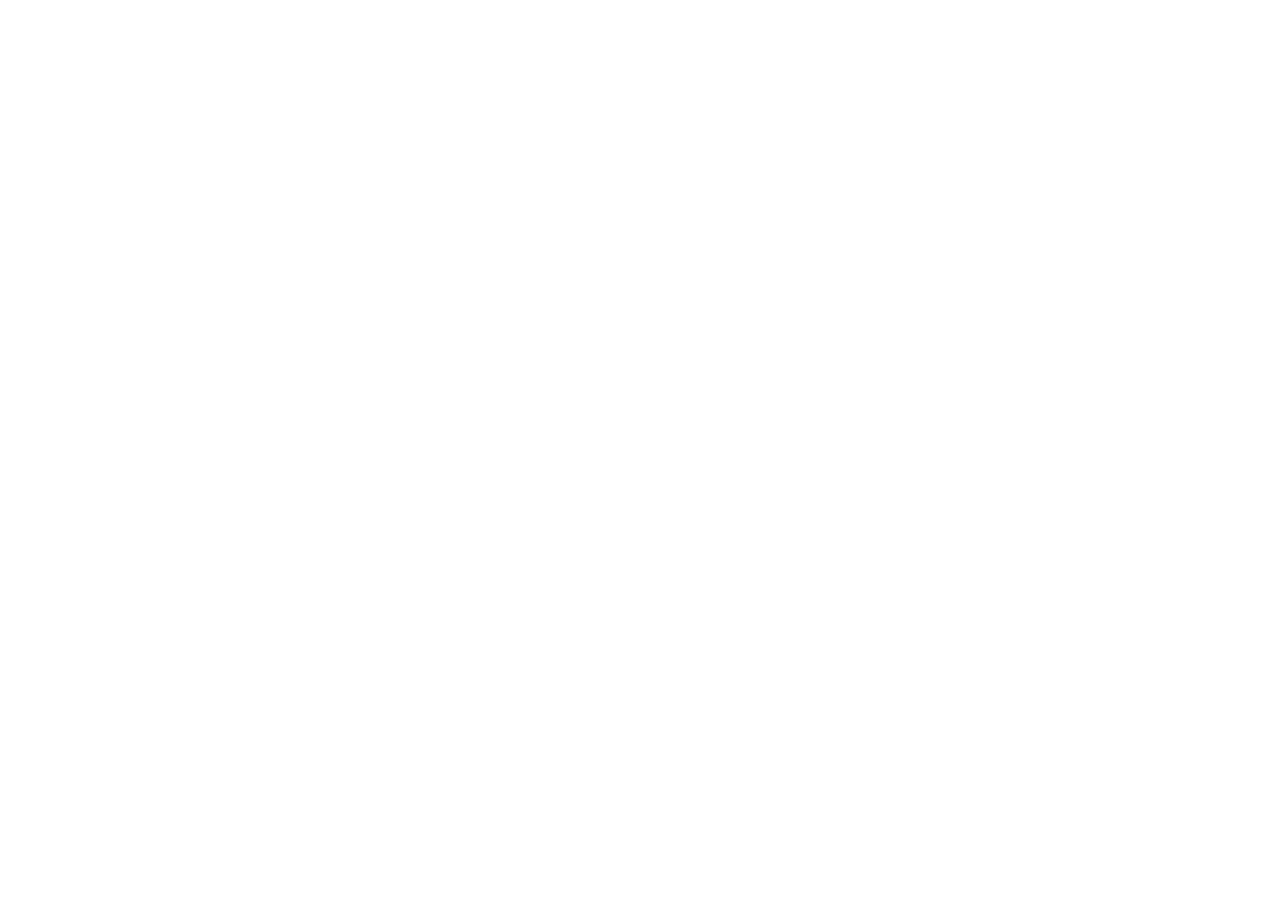
==== index.html @ 5b719d9c "set up site" ====
<!DOCTYPE html>
<html lang="en">

<head>
    <meta charset="UTF-8">
    <meta name="viewport" content="width=device-width, initial-scale=1.0">
    <meta http-equiv="X-UA-Compatible" content="ie=edge">
    <title>CSS Static Web Site Kit</title>
    <link rel="stylesheet" href="css/style.css">

</head>

<body>

    <script src="js/index.js"></script>
</body>

</html>
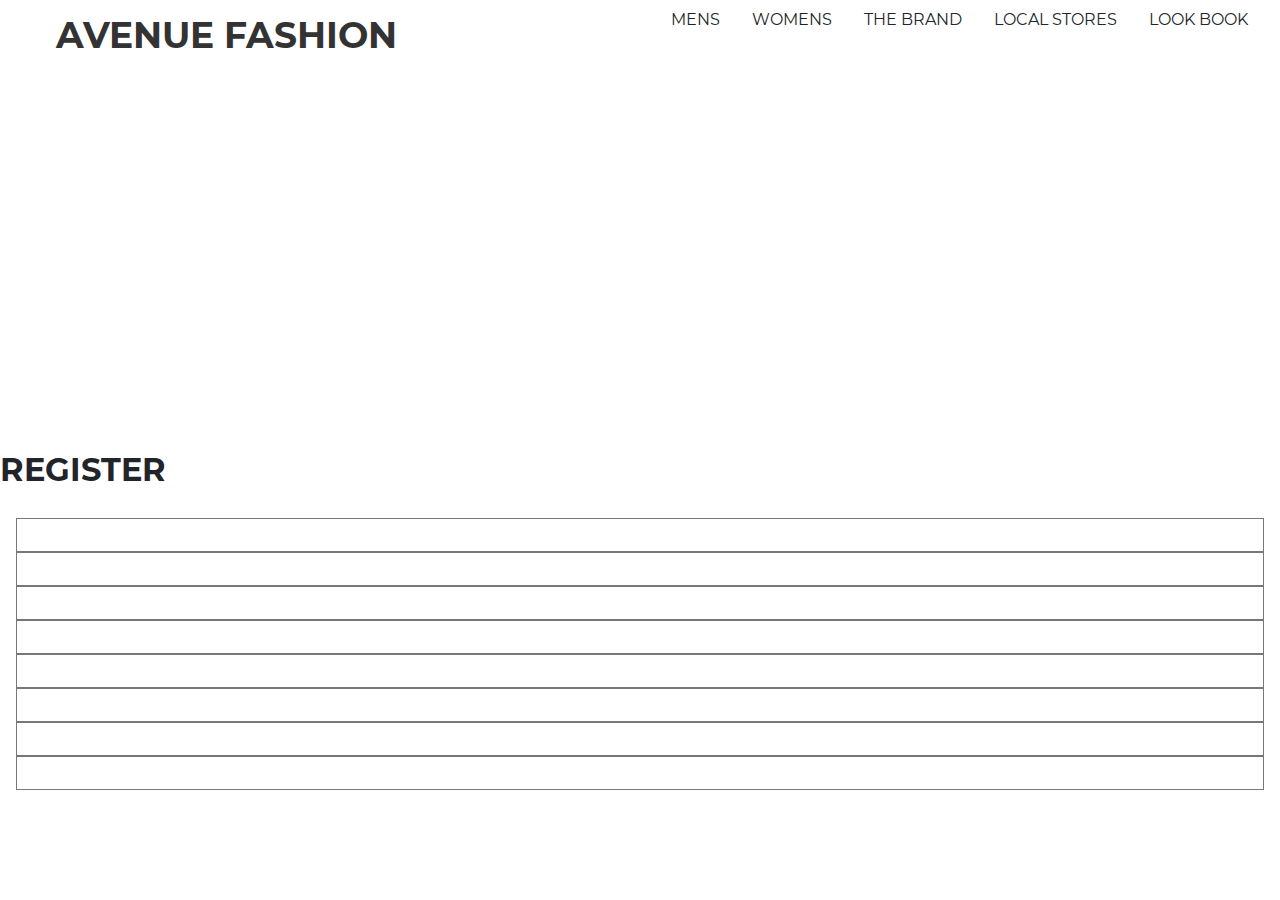
==== commit 08d727f2: "did nav + header + started forms. got a copy a jims(cha-ching)" ====
--- a/index.html
+++ b/index.html
@@ -6,12 +6,51 @@
     <meta name="viewport" content="width=device-width, initial-scale=1.0">
     <meta http-equiv="X-UA-Compatible" content="ie=edge">
     <title>CSS Static Web Site Kit</title>
+    <link rel="stylesheet" href="css/reboot.css">
+    <link rel="stylesheet" href="css/reset.css">
     <link rel="stylesheet" href="css/style.css">
 
 </head>
 
 <body>
+    <nav class="site-nav" role="navigation">
+        <ul class="icon-view">
+            <li class="avenue-brand"><h1><span>AVENUE</span> FASHION</h1></li>
+            <li><img class="menu-icon" src="img/icons/menu.svg" alt="">
+                <ul class="list-view">
+                    <li>MENS</li>
+                    <li>WOMENS</li>
+                    <li>THE BRAND</li>
+                    <li>LOCAL STORES</li>
+                    <li>LOOK BOOK</li>
+                </ul>
+            </li>
+        </ul>
+        
+    </nav>
 
+    <header class="page-header">
+        <h1 class="title">AVENUE FASHION CLIENT SIGN UP</h1>
+        <p class="tagline">sign up for rewards now</p>
+    </header>
+
+    <main>
+        <aside>
+            <header><h1>REGISTER</h1></header>
+            <form id="avenue-client-reg" class="avenue-client-reg">
+                <div class="first-name"></div>
+                <div class="last-name"></div>
+                <div class="email"></div>
+                <div class="password"></div>
+                <div class="confirm-password"></div>
+                <div class="email-frequency"></div>
+                <div class="phone-number"></div>
+                <div class="fine-print"></div>
+            </form>
+        </aside>
+    </main>
+
+    <footer></footer>
     <script src="js/index.js"></script>
 </body>
 
--- a/css/reboot.css
+++ b/css/reboot.css
@@ -0,0 +1,338 @@
+/*!
+ * Bootstrap Reboot v4.2.1 (https://getbootstrap.com/)
+ * Copyright 2011-2018 The Bootstrap Authors
+ * Copyright 2011-2018 Twitter, Inc.
+ * Licensed under MIT (https://github.com/twbs/bootstrap/blob/master/LICENSE)
+ * Forked from Normalize.css, licensed MIT (https://github.com/necolas/normalize.css/blob/master/LICENSE.md)
+ */
+*,
+*::before,
+*::after {
+  box-sizing: border-box;
+}
+
+html {
+  font-family: sans-serif;
+  line-height: 1.15;
+  -webkit-text-size-adjust: 100%;
+  -webkit-tap-highlight-color: rgba(0, 0, 0, 0);
+}
+
+article,
+aside,
+figcaption,
+figure,
+footer,
+header,
+hgroup,
+main,
+nav,
+section {
+  display: block;
+}
+
+body {
+  margin: 0;
+  font-family: -apple-system, BlinkMacSystemFont, "Segoe UI", Roboto, "Helvetica Neue", Arial, "Noto Sans", sans-serif, "Apple Color Emoji", "Segoe UI Emoji", "Segoe UI Symbol", "Noto Color Emoji";
+  font-size: 1rem;
+  font-weight: 400;
+  line-height: 1.5;
+  color: #212529;
+  text-align: left;
+  background-color: #fff;
+}
+
+[tabindex="-1"]:focus {
+  outline: 0 !important;
+}
+
+hr {
+  box-sizing: content-box;
+  height: 0;
+  overflow: visible;
+}
+
+h1,
+h2,
+h3,
+h4,
+h5,
+h6 {
+  margin-top: 0;
+  margin-bottom: 0.5rem;
+}
+
+p {
+  margin-top: 0;
+  margin-bottom: 1rem;
+}
+
+abbr[title],
+abbr[data-original-title] {
+  text-decoration: underline;
+  -webkit-text-decoration: underline dotted;
+  text-decoration: underline dotted;
+  cursor: help;
+  border-bottom: 0;
+  text-decoration-skip-ink: none;
+}
+
+address {
+  margin-bottom: 1rem;
+  font-style: normal;
+  line-height: inherit;
+}
+
+ol,
+ul,
+dl {
+  margin-top: 0;
+  margin-bottom: 1rem;
+  list-style-type: none;
+}
+
+ol ol,
+ul ul,
+ol ul,
+ul ol {
+  margin-bottom: 0;
+}
+
+dt {
+  font-weight: 700;
+}
+
+dd {
+  margin-bottom: .5rem;
+  margin-left: 0;
+}
+
+blockquote {
+  margin: 0 0 1rem;
+}
+
+b,
+strong {
+  font-weight: bolder;
+}
+
+small {
+  font-size: 80%;
+}
+
+sub,
+sup {
+  position: relative;
+  font-size: 75%;
+  line-height: 0;
+  vertical-align: baseline;
+}
+
+sub {
+  bottom: -.25em;
+}
+
+sup {
+  top: -.5em;
+}
+
+a {
+  color: #007bff;
+  text-decoration: none;
+  background-color: transparent;
+}
+
+a:hover {
+  color: #0056b3;
+  text-decoration: underline;
+}
+
+a:not([href]):not([tabindex]) {
+  color: inherit;
+  text-decoration: none;
+}
+
+a:not([href]):not([tabindex]):hover,
+a:not([href]):not([tabindex]):focus {
+  color: inherit;
+  text-decoration: none;
+}
+
+a:not([href]):not([tabindex]):focus {
+  outline: 0;
+}
+
+pre,
+code,
+kbd,
+samp {
+  font-family: SFMono-Regular, Menlo, Monaco, Consolas, "Liberation Mono", "Courier New", monospace;
+  font-size: 1em;
+}
+
+pre {
+  margin-top: 0;
+  margin-bottom: 1rem;
+  overflow: auto;
+}
+
+figure {
+  margin: 0 0 1rem;
+}
+
+img {
+  border: none;
+  width: 100%;
+  vertical-align: middle;
+  border-style: none;
+}
+
+svg {
+  overflow: hidden;
+  vertical-align: middle;
+}
+
+table {
+  border-collapse: collapse;
+}
+
+caption {
+  padding-top: 0.75rem;
+  padding-bottom: 0.75rem;
+  color: #6c757d;
+  text-align: left;
+  caption-side: bottom;
+}
+
+th {
+  text-align: inherit;
+}
+
+label {
+  display: inline-block;
+  margin-bottom: 0.5rem;
+}
+
+button {
+  border-radius: 0;
+}
+
+button:focus {
+  outline: 1px dotted;
+  outline: 5px auto -webkit-focus-ring-color;
+}
+
+input,
+button,
+select,
+optgroup,
+textarea {
+  margin: 0;
+  font-family: inherit;
+  font-size: inherit;
+  line-height: inherit;
+}
+
+button,
+input {
+  overflow: visible;
+}
+
+button,
+select {
+  text-transform: none;
+}
+
+button,
+[type="button"],
+[type="reset"],
+[type="submit"] {
+  -webkit-appearance: button;
+}
+
+button::-moz-focus-inner,
+[type="button"]::-moz-focus-inner,
+[type="reset"]::-moz-focus-inner,
+[type="submit"]::-moz-focus-inner {
+  padding: 0;
+  border-style: none;
+}
+
+input[type="radio"],
+input[type="checkbox"] {
+  box-sizing: border-box;
+  padding: 0;
+}
+
+input[type="date"],
+input[type="time"],
+input[type="datetime-local"],
+input[type="month"] {
+  -webkit-appearance: listbox;
+}
+
+textarea {
+  overflow: auto;
+  resize: vertical;
+}
+
+fieldset {
+  min-width: 0;
+  padding: 0;
+  margin: 0;
+  border: 0;
+}
+
+legend {
+  display: block;
+  width: 100%;
+  max-width: 100%;
+  padding: 0;
+  margin-bottom: .5rem;
+  font-size: 1.5rem;
+  line-height: inherit;
+  color: inherit;
+  white-space: normal;
+}
+
+progress {
+  vertical-align: baseline;
+}
+
+[type="number"]::-webkit-inner-spin-button,
+[type="number"]::-webkit-outer-spin-button {
+  height: auto;
+}
+
+[type="search"] {
+  outline-offset: -2px;
+  -webkit-appearance: none;
+}
+
+[type="search"]::-webkit-search-decoration {
+  -webkit-appearance: none;
+}
+
+::-webkit-file-upload-button {
+  font: inherit;
+  -webkit-appearance: button;
+}
+
+output {
+  display: inline-block;
+}
+
+summary {
+  display: list-item;
+  cursor: pointer;
+}
+
+template {
+  display: none;
+}
+
+[hidden] {
+  display: none !important;
+}
+
+/*# sourceMappingURL=bootstrap-reboot.css.map */--- a/css/style.css
+++ b/css/style.css
@@ -0,0 +1,118 @@
+/* TYPOGRAPHY */
+
+/* montserrat-300 - latin */
+@font-face {
+    font-family: 'Montserrat';
+    display: block;
+    font-style: normal;
+    font-weight: 300;
+    src: local('Montserrat Light'), local('Montserrat-Light'),
+        url('../fonts/Montserrat/montserrat-v12-latin-300.woff2') format('woff2'), /* Chrome 26+, Opera 23+, Firefox 39+ */
+        url('../fonts/Montserrat/montserrat-v12-latin-300.woff') format('woff'); /* Chrome 6+, Firefox 3.6+, IE 9+, Safari 5.1+ */
+}
+
+/* montserrat-regular - latin */
+@font-face {
+    font-family: 'Montserrat';
+    display: block;
+    font-style: normal;
+    font-weight: 400;
+    src: local('Montserrat Regular'), local('Montserrat-Regular'),
+        url('../fonts/Montserrat/montserrat-v12-latin-regular.woff2') format('woff2'), /* Chrome 26+, Opera 23+, Firefox 39+ */
+        url('../fonts/Montserrat/montserrat-v12-latin-regular.woff') format('woff'); /* Chrome 6+, Firefox 3.6+, IE 9+, Safari 5.1+ */
+}
+
+/* montserrat-700 - latin */
+@font-face {
+    font-family: 'Montserrat';
+    display: block;
+    font-style: normal;
+    font-weight: 700;
+    src: local('Montserrat Bold'), local('Montserrat-Bold'),
+        url('../fonts/Montserrat/montserrat-v12-latin-700.woff2') format('woff2'), /* Chrome 26+, Opera 23+, Firefox 39+ */
+        url('../fonts/Montserrat/montserrat-v12-latin-700.woff') format('woff'); /* Chrome 6+, Firefox 3.6+, IE 9+, Safari 5.1+ */
+}
+
+/* some p tags */
+/* roboto-regular - latin */
+@font-face {
+    font-family: 'Roboto';
+    display: block;
+    font-style: normal;
+    font-weight: 400;
+    src: local('Roboto'), local('Roboto-Regular'),
+        url('../fonts/roboto-v18-latin-regular.woff2') format('woff2'), /* Chrome 26+, Opera 23+, Firefox 39+ */
+        url('../fonts/roboto-v18-latin-regular.woff') format('woff'); /* Chrome 6+, Firefox 3.6+, IE 9+, Safari 5.1+ */
+}
+
+/* BODY */
+body{
+    font-family: "Montserrat";
+    font-weight: 400;
+}
+
+/* NAV */
+.site-nav{
+    padding: .5rem 1rem;
+}
+.icon-view{
+    display: flex;
+    justify-content: space-between;
+}
+.menu-icon{
+    width: 1.5rem;
+}
+.list-view{
+    display: none;
+}
+.avenue-brand{
+    font-size: 1.125rem;
+    color: #333333;
+    font-weight: 300;
+}
+.avenue-brand span{
+    font-weight: 700;
+}
+@media(min-width:720px){
+    .menu-icon{
+        display: none;
+    }
+    .list-view{
+        display: flex;
+    }
+    .list-view li{
+        margin: 0 1rem;
+    }
+}
+
+/* HEADER */
+.page-header{
+    background-image: linear-gradient(rgba(83, 83, 83, 0.397), rgba(128, 128, 128, 0.384)), url('../img/banners/header-sm.jpg') center / cover no-repeat;
+    padding: 8rem 0;
+    color: #fff;
+    text-align: center;
+}
+.title{
+    font-size: calc(2rem + 2vw);
+    line-height: 2rem;
+}
+.tagline{
+    font-size: calc(1.25rem + 0.5vw);
+}
+
+@media(min-width: 800px){
+    .page-header{
+        background-image: linear-gradient(rgba(83, 83, 83, 0.5), rgba(128, 128, 128, 0.384)), url('../img/banners/header-lg.jpg') center / cover no-repeat;
+        padding: 8rem 0;
+    }
+}
+
+/* MAIN */
+/* form */
+.avenue-client-reg{
+    padding: 1rem;
+}
+.avenue-client-reg div{
+    border: 1px solid #777777;
+    padding: 1rem;
+}